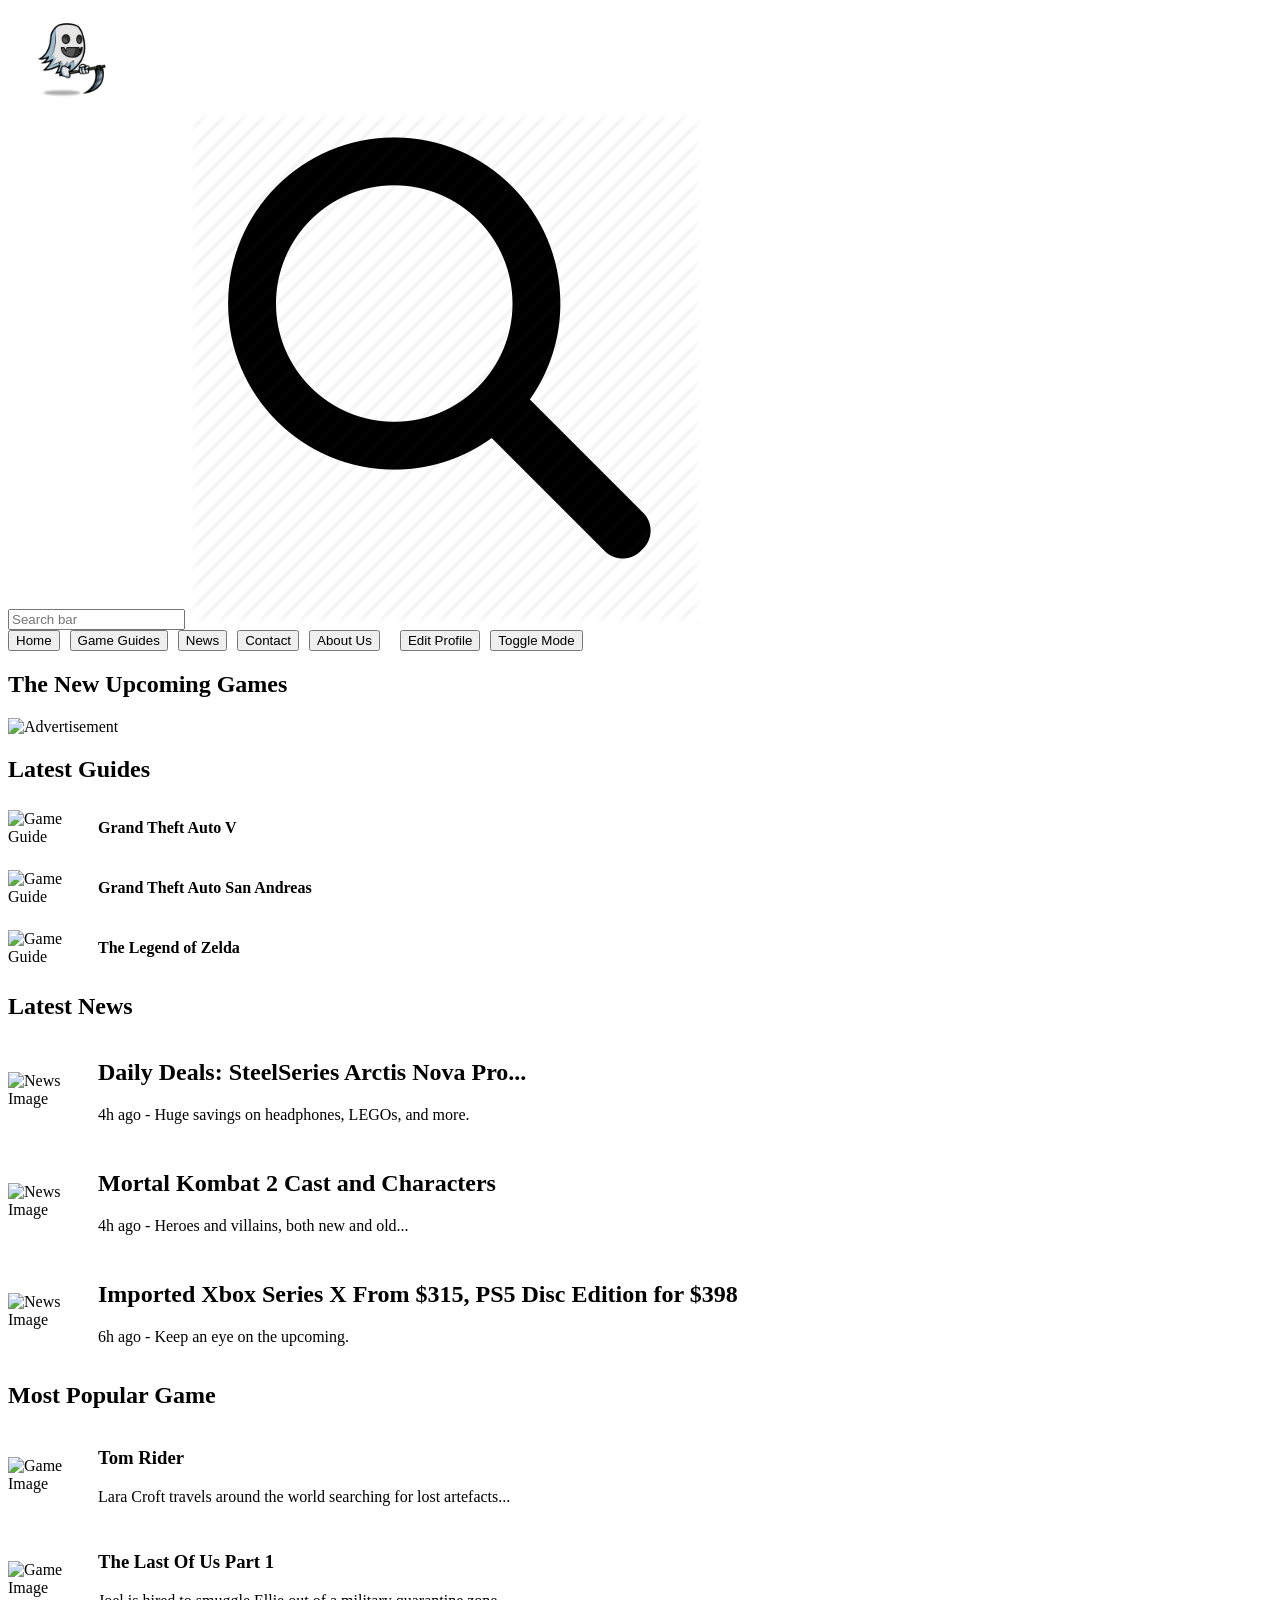
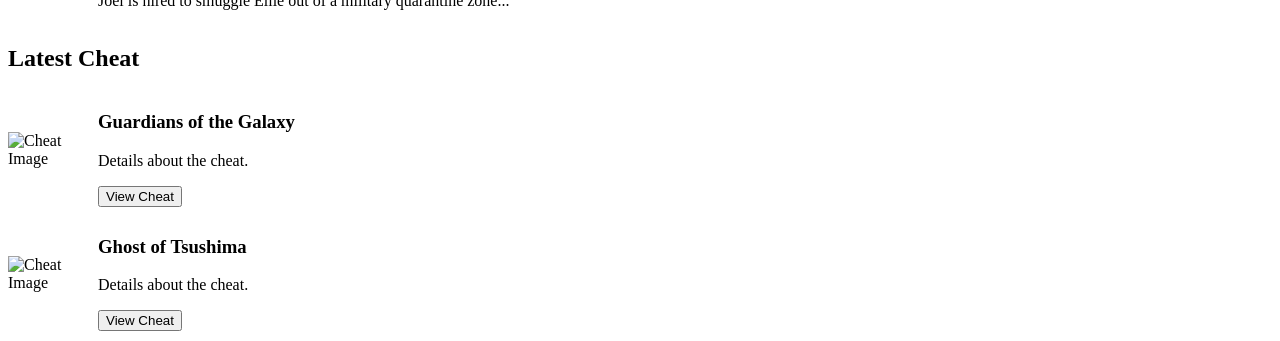
==== TestingWeb/index.html @ 30adf6db "index" ====
<!DOCTYPE html>
<html lang="en">

<head>
    <meta charset="UTF-8" />
    <meta name="viewport" content="width=device-width, initial-scale=1.0" />
    <title>Game Knowledge Hub</title>
    <link rel="stylesheet" href="./TestingWeb/styles.css" />
    <script src="https://www.w3schools.com/lib/w3.js"></script>
    <script src="./TestingWeb/auth.js"></script>

    <style>
        /* Logo */
        .logo img {
            width: 120px;
            height: auto;
        }

        /* Search area */


        /* User info */
        .user-info {
            display: flex;
            align-items: center;
            gap: 10px;
        }

        .user-email {
            color: white;
            font-size: 14px;
        }

        .logout-btn {
            background-color: red;
            color: white;
            border: none;
            padding: 5px 10px;
            cursor: pointer;
            border-radius: 4px;
        }

        /* Card styles */
        .lg-image,
        .news-card,
        .popular-card,
        .cheat-card {
            display: flex;
            align-items: center;
            gap: 10px;
            margin: 10px 0;
        }

        .news-content,
        .popular-content,
        .cheat-content {
            flex: 1;
        }

        a {
            text-decoration: none;
            color: inherit;
        }

        /* Hamburger menu for small screens */
        .hamburger-menu {
            display: none;
            font-size: 30px;
            cursor: pointer;
            padding: 10px;
            background-color: transparent;
            color: white;
            border: none;
        }

        /* Hide the nav links on small screens by default */
        #nav-menu {
            display: flex;
            gap: 10px;
        }

        #nav-menu a {
            display: block;
        }

        @media (max-width: 768px) {
            .hamburger-menu {
                display: block;
            }

            #nav-menu {
                display: none;
                width: 100%;
                flex-direction: column;
                align-items: center;
                background-color: black;
                padding: 10px;
            }

            #nav-menu.active {
                display: flex;
            }

            #nav-menu a {
                width: 100%;
                text-align: center;
            }

            .search-container {
                flex-direction: column;
                width: 100%;
            }

            .search-bar {
                width: 100%;
                max-width: none;
            }

            header {
                flex-direction: column;
            }
        }
    </style>

</head>

<body class="dark-mode">
    <header>
        <div class="logo">
            <img id="logo-img" alt="Logo" />
        </div>

        <div class="search-container">
            <input type="text" placeholder="Search bar" class="search-bar" id="search-input" />
            <img id="search-icon" alt="Search" class="search-icon" />
        </div>

        <nav id="nav-menu">
            <a id="home-link"><button>Home</button></a>
            <a id="guides-link"><button>Game Guides</button></a>
            <a id="news-link"><button>News</button></a>
            <a id="contact-link"><button>Contact</button></a>
            <a id="about-link"><button>About Us</button></a>
            <div id="auth-container"></div>
            <a id="edit-profile-link"><button>Edit Profile</button></a>
            <button id="theme-toggle">Toggle Mode</button>
        </nav>

        <div class="hamburger-menu" id="hamburger-menu">
            &#9776;
        </div>
    </header>


    <main>
        <section class="content-grid">
            <div class="advertisement">
                <h2>The New Upcoming Games</h2>
                <img src="image/Advposter.jpg" alt="Advertisement" />
            </div>

            <div class="latest-guides">
                <h2>Latest Guides</h2>
                <a href="game-guides.html" class="lg-image">
                    <img src="image/lg1.jpg" alt="Game Guide" width="80" />
                    <p><b>Grand Theft Auto V</b></p>
                </a>
                <a href="game-guides.html" class="lg-image">
                    <img src="image/lg2.jpg" alt="Game Guide" width="80" />
                    <p><b>Grand Theft Auto San Andreas</b></p>
                </a>
                <a href="game-guides.html" class="lg-image">
                    <img src="image/lg3.jpg" alt="Game Guide" width="80" />
                    <p><b>The Legend of Zelda</b></p>
                </a>
            </div>
        </section>

        <section class="latest-news">
            <h2>Latest News</h2>
            <div class="news-grid">
                <a href="news.html?title=Daily%20Deals%3A%20SteelSeries%20Arctis%20Nova%20Pro&image=new1.jpg&text=Huge%20savings%20on%20headphones%2C%20LEGOs%2C%20and%20more."
                    class="news-card">
                    <img src="image/new1.jpg" alt="News Image" width="80" />
                    <div class="news-content">
                        <h2>Daily Deals: SteelSeries Arctis Nova Pro...</h2>
                        <p>4h ago - Huge savings on headphones, LEGOs, and more.</p>
                    </div>
                </a>

                <a href="news.html?title=Mortal%20Kombat%202%20Cast%20and%20Characters&image=new2.jpg&text=Heroes%20and%20villains%2C%20both%20new%20and%20old..."
                    class="news-card">
                    <img src="image/new2.jpg" alt="News Image" width="80" />
                    <div class="news-content">
                        <h2>Mortal Kombat 2 Cast and Characters</h2>
                        <p>4h ago - Heroes and villains, both new and old...</p>
                    </div>
                </a>

                <a href="news.html?title=Imported%20Xbox%20Series%20X%20From%20%24315%2C%20PS5%20Disc%20Edition%20for%20%24398&image=new3.jpg&text=Keep%20an%20eye%20on%20the%20upcoming."
                    class="news-card">
                    <img src="image/new3.jpg" alt="News Image" width="80" />
                    <div class="news-content">
                        <h2>Imported Xbox Series X From $315, PS5 Disc Edition for $398</h2>
                        <p>6h ago - Keep an eye on the upcoming.</p>
                    </div>
                </a>
            </div>
        </section>

        <section class="game-info">
            <div class="most-popular">
                <h2>Most Popular Game</h2>

                <a href="#"
                    onclick="openGuide('Tom Rider', 'Lara Croft travels around the world searching for lost artefacts...', 'image/popular1.jpg')"
                    class="popular-card">
                    <img src="image/popular1.jpg" alt="Game Image" width="80" />
                    <div class="popular-content">
                        <h3>Tom Rider</h3>
                        <p>Lara Croft travels around the world searching for lost artefacts...</p>
                    </div>
                </a>

                <a href="#"
                    onclick="openGuide('The Last Of Us Part 1', 'Joel is hired to smuggle Ellie out of a military quarantine zone...', 'image/popular2.jpg')"
                    class="popular-card">
                    <img src="image/popular2.jpg" alt="Game Image" width="80" />
                    <div class="popular-content">
                        <h3>The Last Of Us Part 1</h3>
                        <p>Joel is hired to smuggle Ellie out of a military quarantine zone...</p>
                    </div>
                </a>
            </div>


            <div class="latest-cheat">
                <h2>Latest Cheat</h2>
                <div class="cheat-card">
                    <img src="image/cheat1.jpg" alt="Cheat Image" width="80" />
                    <div class="cheat-content">
                        <h3>Guardians of the Galaxy</h3>
                        <p>Details about the cheat.</p>
                        <button
                            onclick="openGuide('Guardians of the Galaxy', 'Details about Guardians of the Galaxy cheat.', 'image/cheat1.jpg')">View
                            Cheat</button>
                    </div>
                </div>
                <div class="cheat-card">
                    <img src="image/cheat2.jpg" alt="Cheat Image" width="80" />
                    <div class="cheat-content">
                        <h3>Ghost of Tsushima</h3>
                        <p>Details about the cheat.</p>
                        <button
                            onclick="openGuide('Ghost of Tsushima', 'Details about Ghost of Tsushima cheat.', 'image/cheat2.jpg')">View
                            Cheat</button>
                    </div>
                </div>
            </div>
        </section>
    </main>

    <div w3-include-html="TestingWeb/footer.html"></div>

    <!-- 🔍 Search Script -->
    <script>
        document.getElementById("search-input").addEventListener("input", function () {
            const value = this.value.toLowerCase();
            const cards = document.querySelectorAll(".lg-image, .news-card, .popular-card, .cheat-card");

            cards.forEach(card => {
                const content = card.textContent.toLowerCase();
                card.style.display = content.includes(value) ? "flex" : "none";
            });
        });

        function openGuide(title, description, image) {
            // Encode data to ensure the URL is correctly formatted
            const encodedTitle = encodeURIComponent(title);
            const encodedDescription = encodeURIComponent(description);
            const encodedImage = encodeURIComponent(image);

            // Redirect to game-guides.html with query parameters
            window.location.href =
                `game-guides.html?title=${encodedTitle}&description=${encodedDescription}&image=${encodedImage}`;
        }

        // Toggle the navigation menu when the hamburger icon is clicked
        document.getElementById("hamburger-menu").addEventListener("click", function () {
            document.getElementById("nav-menu").classList.toggle("active");
        });

        function openGuide(title, description, image) {
            const encodedTitle = encodeURIComponent(title);
            const encodedDescription = encodeURIComponent(description);
            const encodedImage = encodeURIComponent(image);

            window.location.href =
                `TestingWeb/game-guides.html?title=${encodedTitle}&description=${encodedDescription}&image=${encodedImage}`;
        }
    </script>
    <script>
        const isSubPage = location.pathname.includes("TestingWeb");
        const path = isSubPage ? "../" : "";

        // Dynamically update the paths for logo, search icon, and nav links
        document.getElementById("logo-img").src = path + "image/Logo.png";
        document.getElementById("search-icon").src = path + "image/Search.png";

        // Correctly navigate to the root page (index.html) from any subpage
        document.getElementById("home-link").href = path + "index.html";
        document.getElementById("guides-link").href = path + "TestingWeb/game-guides.html";
        document.getElementById("news-link").href = path + "TestingWeb/news.html";
        document.getElementById("contact-link").href = path + "TestingWeb/contact.html";
        document.getElementById("about-link").href = path + "TestingWeb/about.html";
        document.getElementById("edit-profile-link").href = path + "TestingWeb/edit-profile.html";
    </script>



</body>

</html>
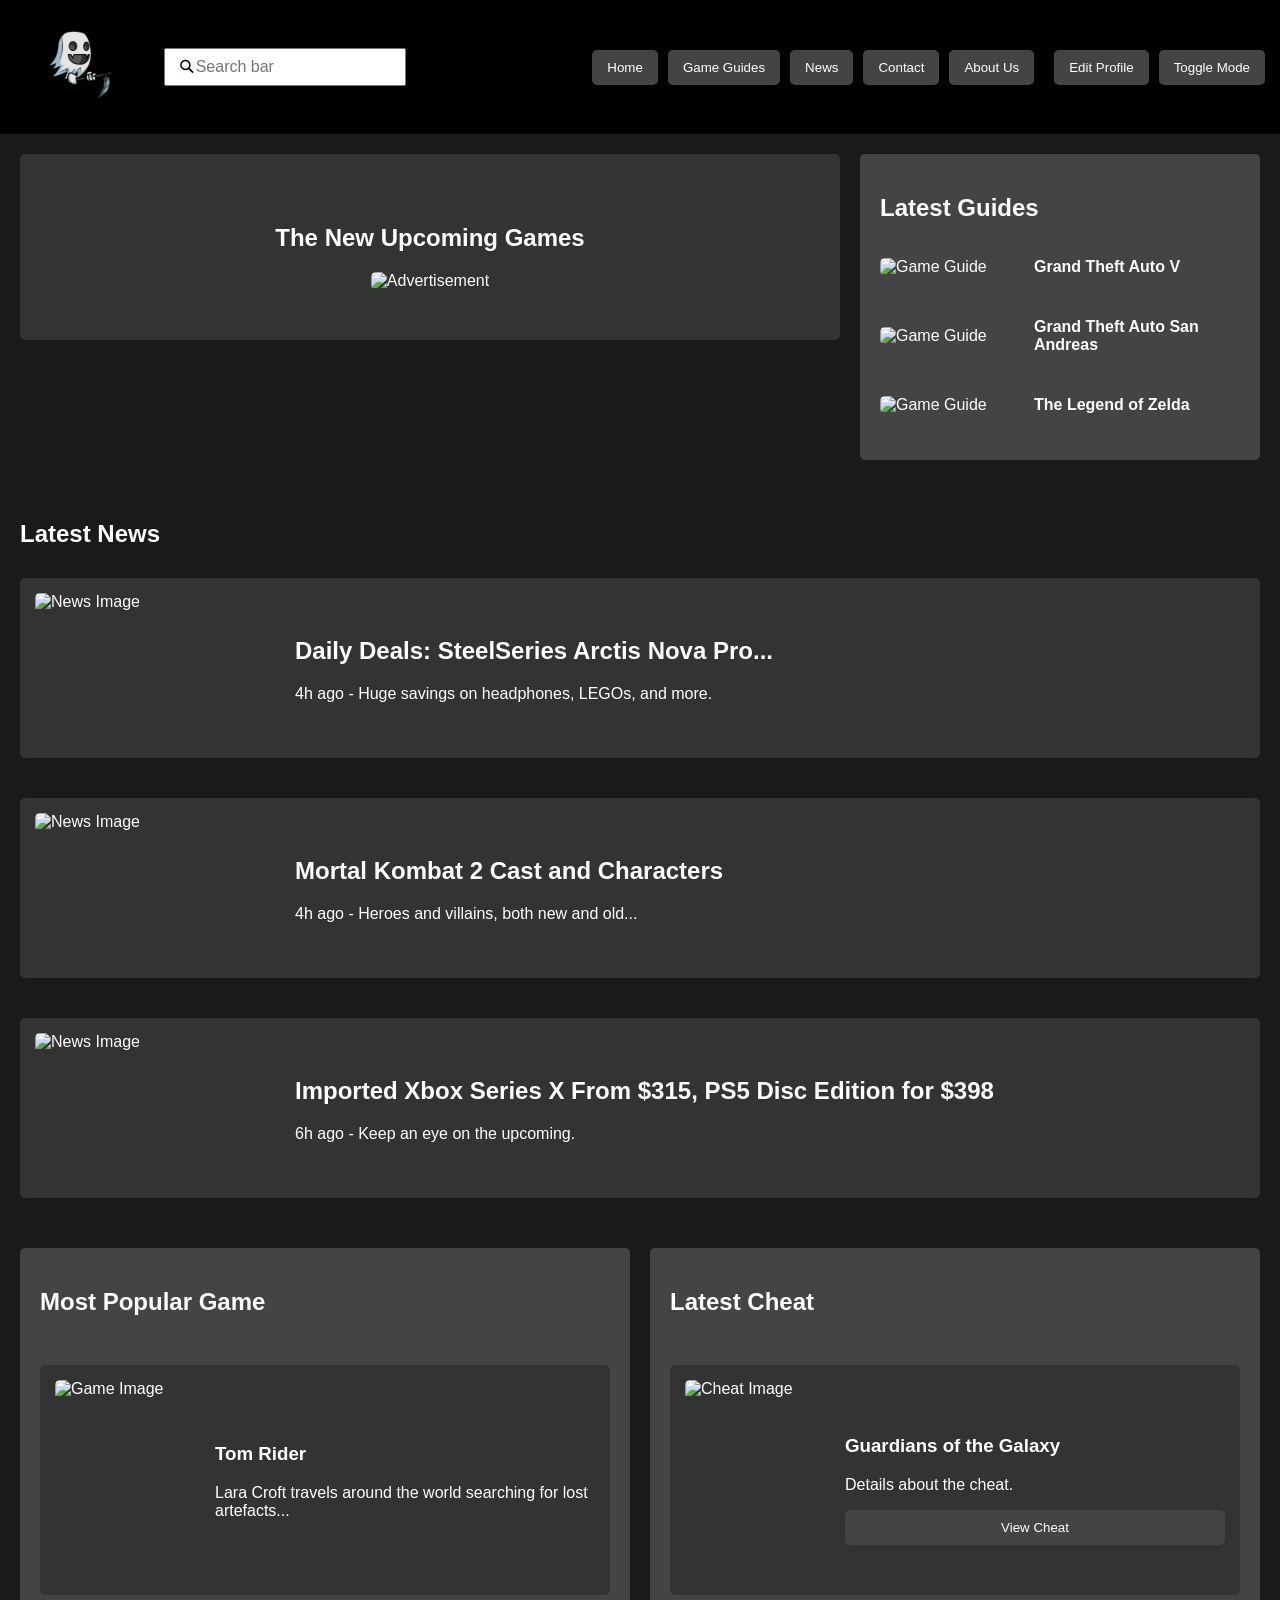
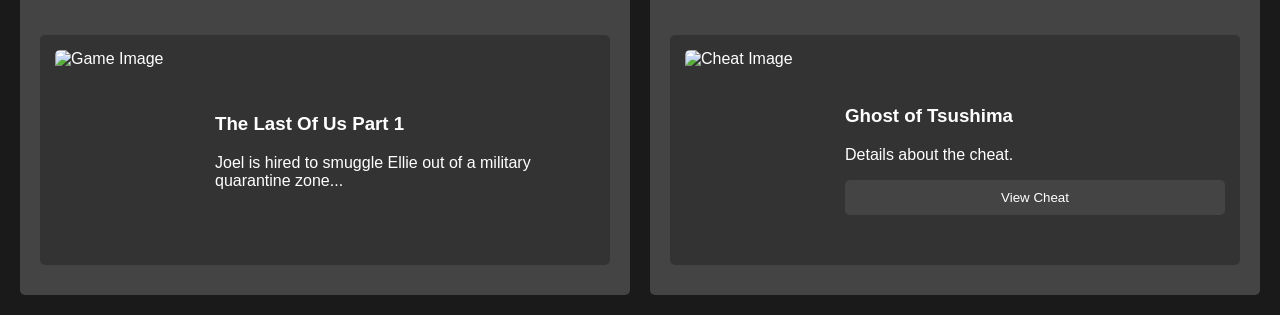
==== commit 829184b5: "fix3" ====
--- a/TestingWeb/index.html
+++ b/TestingWeb/index.html
@@ -5,7 +5,7 @@
     <meta charset="UTF-8" />
     <meta name="viewport" content="width=device-width, initial-scale=1.0" />
     <title>Game Knowledge Hub</title>
-    <link rel="stylesheet" href="./TestingWeb/styles.css" />
+    <link rel="stylesheet" href="./styles.css" />
     <script src="https://www.w3schools.com/lib/w3.js"></script>
     <script src="./TestingWeb/auth.js"></script>
 
--- a/TestingWeb/styles.css
+++ b/TestingWeb/styles.css
@@ -0,0 +1,473 @@
+/* Default Dark Mode Styles */
+.dark-mode {
+    background-color: #1a1a1a;
+    color: white;
+    font-family: Arial, sans-serif;
+    margin: 0;
+    padding: 0;
+    transition: background 0.3s ease-in-out, color 0.3s ease-in-out;
+}
+
+/* Header */
+header {
+    background-color: black;
+    padding: 15px;
+    display: flex;
+    justify-content: space-between;
+    align-items: center;
+    flex-wrap: wrap;
+}
+
+nav {
+    display: flex;
+    gap: 10px;
+    flex-wrap: wrap;
+}
+
+/* Buttons */
+button {
+    background-color: #444;
+    color: white;
+    border: none;
+    padding: 10px 15px;
+    border-radius: 5px;
+    cursor: pointer;
+    transition: background 0.3s ease-in-out, transform 0.2s ease-in-out;
+}
+
+button:hover {
+    background-color: #666;
+    transform: scale(1.05);
+}
+
+/* Search Bar */
+
+ .search-container {
+    display: flex;
+    align-items: center;
+    gap: 8px;
+    flex: 1;
+    max-width: 400px;
+    margin: 0 auto;
+}
+
+.search-bar {
+    flex-grow: 1;
+    padding: 8px;
+    font-size: 16px;
+}
+
+.search-icon {
+    width: 20px;
+    height: 20px;
+    margin-left: 5px;
+}
+
+.search-container {
+    position: relative;
+    display: inline-block;
+}
+
+.search-bar {
+    padding-left: 30px;
+}
+
+.search-icon {
+    position: absolute;
+    left: 10px;
+    top: 50%;
+    transform: translateY(-50%);
+    width: 16px;
+    height: 16px;
+}
+
+/* Categories */
+.categories {
+    display: flex;
+    justify-content: center;
+    flex-wrap: wrap;
+    gap: 10px;
+    padding: 20px;
+}
+
+.categories button {
+    padding: 20px;
+    background: #555;
+    border-radius: 30px;
+    width: 100%;
+    max-width: 180px;
+    text-align: center;
+    font-size: 1rem;
+    transition: background 0.3s ease-in-out, transform 0.2s ease-in-out;
+}
+
+.categories button:hover {
+    background: #777;
+    transform: scale(1.05);
+}
+
+/* Content Grid */
+.content-grid {
+    display: flex;
+    gap: 20px;
+    padding: 20px;
+    flex-wrap: wrap;
+    align-items: flex-start;
+}
+
+/* Advertisement */
+.advertisement {
+    flex: 2;
+    background: #333;
+    padding: 50px;
+    text-align: center;
+    border-radius: 5px;
+    cursor: pointer;
+}
+
+.advertisement h2 {
+    margin: 10px;
+    padding: 10px;
+}
+
+.advertisement img {
+    width: 100%;
+    border-radius: 5px;
+    transition: transform 0.3s ease-in-out, box-shadow 0.3s ease-in-out;
+}
+
+.advertisement img:hover {
+    transform: scale(1.05);
+    box-shadow: 0 4px 10px rgba(255, 255, 255, 0.2);
+}
+
+/* Latest Guides */
+.latest-guides {
+    flex: 1;
+    background: #444;
+    padding: 20px;
+    border-radius: 5px;
+}
+
+.lg-image {
+    display: flex;
+    align-items: center;
+    justify-content: center;
+    gap: 15px;
+    flex-wrap: wrap;
+}
+
+.lg-image img {
+    width: 40%;
+    height: auto;
+    border-radius: 5px;
+    transition: transform 0.3s ease-in-out, box-shadow 0.3s ease-in-out;
+}
+
+.lg-image img:hover {
+    transform: scale(1.05);
+    box-shadow: 0px 4px 10px rgba(255, 255, 255, 0.2);
+}
+
+.lg-image p {
+    flex: 1;
+    min-width: 50%;
+}
+
+/* Latest News */
+.latest-news {
+    padding: 20px;
+}
+
+.news-grid {
+    display: grid;
+    grid-template-columns: 1fr;
+    grid-template-rows: auto;
+    gap: 20px;
+}
+
+.news-card {
+    display: flex;
+    align-items: center;
+    gap: 30px;
+    margin: 10px;
+    background: #333;
+    padding: 15px;
+    border-radius: 5px;
+    cursor: pointer;
+    transition: background 0.3s ease-in-out, transform 0.2s ease-in-out;
+}
+
+.news-card:hover {
+    background: #555;
+    transform: scale(1.03);
+}
+
+.news-card img {
+    width: 250px;
+    height: 150px;
+    border-radius: 5px;
+}
+
+/* Game Info */
+.game-info {
+    display: flex;
+    gap: 20px;
+    padding: 20px;
+    flex-wrap: wrap;
+}
+
+/* Most Popular & Latest Cheat */
+.most-popular, .latest-cheat {
+    flex: 1;
+    background: #444;
+    padding: 20px;
+    border-radius: 5px;
+    display: grid;
+    grid-template-columns: repeat(auto-fit, minmax(300px, 1fr));
+    gap: 20px;
+}
+
+/* Card Style */
+.popular-card, .cheat-card {
+    display: flex;
+    align-items: center;
+    gap: 15px;
+    background: #333;
+    padding: 15px;
+    border-radius: 5px;
+    cursor: pointer;
+    transition: background 0.3s ease-in-out, transform 0.2s ease-in-out;
+}
+
+.popular-card:hover, .cheat-card:hover {
+    background: #555;
+    transform: scale(1.03);
+}
+
+.popular-card img, .cheat-card img {
+    width: 150px;
+    height: 200px;
+    border-radius: 5px;
+}
+
+.popular-content, .cheat-content {
+    flex: 1;
+}
+
+.latest-cheat button {
+    display: block;
+    margin-top: 10px;
+    width: 100%;
+    padding: 10px;
+}
+
+/* Footer */
+.footer {
+    display: flex;
+    flex-wrap: wrap;
+    justify-content: space-between;
+    align-items: center;
+    padding: 20px;
+    background-color: #222;
+    color: white;
+    text-align: center;
+}
+
+/* Light Mode */
+.light-mode {
+    background-color: white;
+    color: black;
+}
+
+.light-mode header {
+    background-color: #f0f0f0;
+}
+
+.light-mode nav {
+    background-color: #f0f0f0;
+}
+
+.light-mode button {
+    background-color: #ddd;
+    color: black;
+}
+
+
+
+
+.light-mode button:hover {
+    background-color: #bbb;
+}
+
+.light-mode .popular-card,
+.light-mode .latest-cheat,
+.light-mode .cheat-card,
+.light-mode .advertisement,
+.light-mode .latest-guides,
+.light-mode .news-card,
+.light-mode .most-popular,
+.light-mode .latest-news {
+    background-color: #e0e0e0;
+}
+
+.light-mode .footer {
+    background-color: #f0f0f0;
+    color: black;
+}
+
+.light-mode .user-email {
+    color: black;
+}
+
+.light-mode .logout-btn {
+    background-color: darkred;
+    color: white;
+}
+
+.light-mode .search-bar {
+    background-color: white;
+    color: black;
+}
+
+.light-mode .search-icon {
+    filter: invert(0);
+}
+
+/* Force all text inside Light Mode to Black */
+/* Force all text inside Light Mode to Black */
+.light-mode h1,
+.light-mode h2,
+.light-mode h3,
+.light-mode h4,
+.light-mode h5,
+.light-mode h6,
+.light-mode p,
+.light-mode a,
+.light-mode span,
+.light-mode div,
+.light-mode li {
+    color: black !important;
+}
+/* Additional text color fixes for other UI elements */
+.light-mode button, 
+.light-mode .user-email, 
+.light-mode .search-bar,
+.light-mode .search-icon {
+    color: black !important;
+}
+
+/* Fixing any text that might remain white in specific elements */
+.light-mode .advertisement h2,
+.light-mode .news-card,
+.light-mode .game-guide-detail h1, 
+.light-mode .game-guide-detail h2, 
+.light-mode .game-guide-detail p {
+    color: black !important;
+}
+
+
+/* Fix text inside cards */
+.light-mode .advertisement h2,
+.light-mode .popular-content,
+.light-mode .cheat-content,
+.light-mode .latest-guides,
+.light-mode .news-card,
+.light-mode .latest-news,
+.light-mode .most-popular,
+.light-mode .latest-cheat {
+    color: black;
+}
+
+/* Logo */
+.logo img {
+    width: 120px;
+    height: auto;
+}
+
+/* User Info */
+.user-info {
+    display: flex;
+    align-items: center;
+    gap: 10px;
+}
+
+.user-email {
+    color: white;
+    font-size: 14px;
+}
+
+.logout-btn {
+    background-color: red;
+    color: white;
+    border: none;
+    padding: 5px 10px;
+    cursor: pointer;
+    border-radius: 4px;
+}
+
+/* Responsive Design */
+@media (max-width: 1024px) {
+    .content-grid {
+        flex-direction: column;
+        align-items: center;
+    }
+
+    .game-info {
+        flex-direction: column;
+        align-items: center;
+    }
+}
+
+@media (max-width: 768px) {
+    header {
+        flex-direction: column;
+        align-items: center;
+        text-align: center;
+    }
+
+    nav {
+        justify-content: center;
+    }
+
+    .categories {
+        flex-direction: column;
+        align-items: center;
+    }
+
+    .categories button {
+        width: 80%;
+    }
+
+    .content-grid, .game-info {
+        flex-direction: column;
+        align-items: center;
+    }
+
+    .latest-guides, .most-popular, .latest-cheat {
+        width: 90%;
+    }
+
+    .lg-image {
+        flex-direction: column;
+        align-items: center;
+    }
+
+    .lg-image img {
+        width: 80%;
+    }
+}
+
+@media (max-width: 480px) {
+    .categories button {
+        width: 100%;
+    }
+
+    .lg-image img {
+        width: 100%;
+    }
+
+    .footer {
+        flex-direction: column;
+    }
+}
